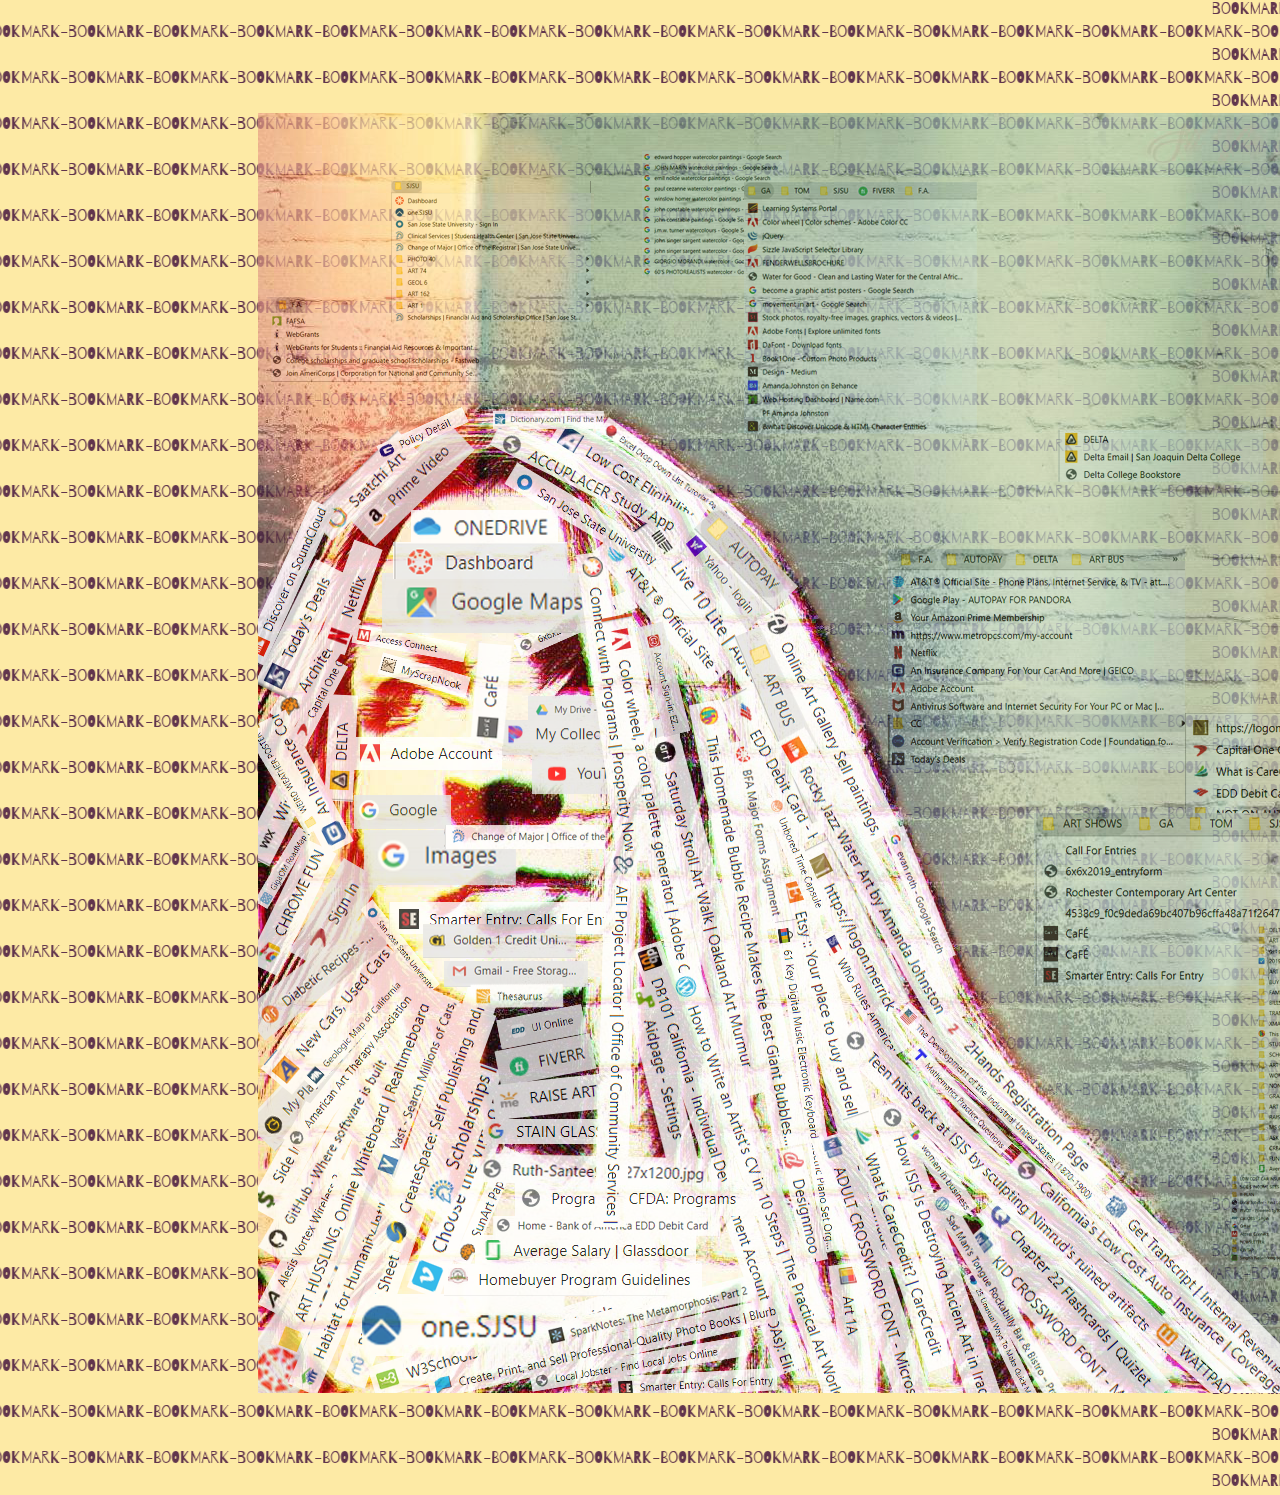
==== page_2.html @ 3cf723f8 "original launch" ====
<!DOCTYPE html>

<html>

<head>
  <meta charset=utf-8>
  <link rel="stylesheet" href="css/style.css">
  <title>Bookmark Self Portrait</title>
</head>

<body>

<div class="self">
<a href="../index.html"><img src="/images/bookmark self portrait.png" "alt=self portrait"></a>
</div>

<div class="marquee">
<marquee style="font-family:'Barrio'; color: #61354D">
  [base64]
</marquee>
<marquee direction=right style="font-family:'Barrio'; color: #61354D">
  [base64]
</marquee>
<marquee style="font-family:'Barrio'; color: #61354D">
  [base64]
</marquee>
<marquee direction=right style="font-family:'Barrio'; color: #61354D">
  [base64]
</marquee>
<marquee style="font-family:'Barrio'; color: #61354D">
  [base64]
</marquee>
<marquee direction=right style="font-family:'Barrio'; color: #61354D">
  [base64]
</marquee>
<marquee style="font-family:'Barrio'; color: #61354D">
  [base64]
</marquee>
<marquee direction=right style="font-family:'Barrio'; color: #61354D">
  [base64]
</marquee>
<marquee style="font-family:'Barrio'; color: #61354D">
  [base64]
</marquee>
<marquee direction=right style="font-family:'Barrio'; color: #61354D">
  [base64]
</marquee>
  <marquee style="font-family:'Barrio'; color: #61354D">
    [base64]
  </marquee>
  <marquee direction=right style="font-family:'Barrio'; color: #61354D">
    [base64]
  </marquee>
  <marquee style="font-family:'Barrio'; color: #61354D">
    [base64]
  </marquee>
  <marquee direction=right style="font-family:'Barrio'; color: #61354D">
    [base64]
  </marquee>
  <marquee style="font-family:'Barrio'; color: #61354D">
    [base64]
  </marquee>
  <marquee direction=right style="font-family:'Barrio'; color: #61354D">
    [base64]
  </marquee>
  <marquee style="font-family:'Barrio'; color: #61354D">
    [base64]
  </marquee>
  <marquee direction=right style="font-family:'Barrio'; color: #61354D">
    [base64]
  </marquee>
  <marquee style="font-family:'Barrio'; color: #61354D">
    [base64]
  </marquee>
  <marquee direction=right style="font-family:'Barrio'; color: #61354D">
    [base64]
  </marquee>
  <marquee style="font-family:'Barrio'; color: #61354D">
    [base64]
  </marquee>
  <marquee direction=right style="font-family:'Barrio'; color: #61354D">
    [base64]
  </marquee>
  <marquee style="font-family:'Barrio'; color: #61354D">
    [base64]
  </marquee>
  <marquee direction=right style="font-family:'Barrio'; color: #61354D">
    [base64]
  </marquee>
  <marquee style="font-family:'Barrio'; color: #61354D">
    [base64]
  </marquee>
  <marquee direction=right style="font-family:'Barrio'; color: #61354D">
    [base64]
  </marquee>
  <marquee style="font-family:'Barrio'; color: #61354D">
    [base64]
  </marquee>
  <marquee direction=right style="font-family:'Barrio'; color: #61354D">
    [base64]
  </marquee>
  <marquee style="font-family:'Barrio'; color: #61354D">
    [base64]
  </marquee>
  <marquee direction=right style="font-family:'Barrio'; color: #61354D">
    [base64]
  </marquee>
  <marquee style="font-family:'Barrio'; color: #61354D">
    [base64]
  </marquee>
  <marquee direction=right style="font-family:'Barrio'; color: #61354D">
    [base64]
  </marquee>
  <marquee style="font-family:'Barrio'; color: #61354D">
    [base64]
  </marquee>
  <marquee direction=right style="font-family:'Barrio'; color: #61354D">
    [base64]
  </marquee>
  <marquee style="font-family:'Barrio'; color: #61354D">
    [base64]
  </marquee>
  <marquee direction=right style="font-family:'Barrio'; color: #61354D">
    [base64]
  </marquee>
  <marquee style="font-family:'Barrio'; color: #61354D">
    [base64]
  </marquee>
  <marquee direction=right style="font-family:'Barrio'; color: #61354D">
    [base64]
  </marquee>
  <marquee style="font-family:'Barrio'; color: #61354D">
    [base64]
  </marquee>
  <marquee direction=right style="font-family:'Barrio'; color: #61354D">
    [base64]
  </marquee>
  <marquee style="font-family:'Barrio'; color: #61354D">
    [base64]
  </marquee>
  <marquee direction=right style="font-family:'Barrio'; color: #61354D">
    [base64]
  </marquee>
  <marquee style="font-family:'Barrio'; color: #61354D">
    [base64]
  </marquee>
<marquee direction=right style="font-family:'Barrio'; color: #61354D">
  [base64]
</marquee>
<marquee style="font-family:'Barrio'; color: #61354D">
  [base64]
</marquee>
<marquee direction=right style="font-family:'Barrio'; color: #61354D">
  [base64]
</marquee>
<marquee style="font-family:'Barrio'; color: #61354D">
  [base64]
</marquee>
<marquee direction=right style="font-family:'Barrio'; color: #61354D">
  [base64]
</marquee>
<marquee style="font-family:'Barrio'; color: #61354D">
  [base64]
</marquee>
<marquee direction=right style="font-family:'Barrio'; color: #61354D">
  [base64]
</marquee>
<marquee style="font-family:'Barrio'; color: #61354D">
  [base64]
</marquee>
<marquee direction=right style="font-family:'Barrio'; color: #61354D">
  [base64]
</marquee>
<marquee style="font-family:'Barrio'; color: #61354D">
  [base64]
</marquee>
<marquee direction=right style="font-family:'Barrio'; color: #61354D">
  [base64]
</marquee>
<marquee style="font-family:'Barrio'; color: #61354D">
  [base64]
</marquee>
<marquee direction=right style="font-family:'Barrio'; color: #61354D">
  [base64]
</marquee>
<marquee style="font-family:'Barrio'; color: #61354D">
  [base64]
</marquee>
<marquee direction=right style="font-family:'Barrio'; color: #61354D">
  [base64]
</marquee>
<marquee style="font-family:'Barrio'; color: #61354D">
  [base64]
</marquee>
<marquee direction=right style="font-family:'Barrio'; color: #61354D">
  [base64]
</marquee>
<marquee style="font-family:'Barrio'; color: #61354D">
  [base64]
</marquee>
<marquee direction=right style="font-family:'Barrio'; color: #61354D">
  [base64]
</marquee>
<marquee style="font-family:'Barrio'; color: #61354D">
  [base64]
</marquee>
<marquee direction=right style="font-family:'Barrio'; color: #61354D">
  [base64]
</marquee>
<marquee style="font-family:'Barrio'; color: #61354D">
  [base64]
</marquee>
</div>

</body>

</html>
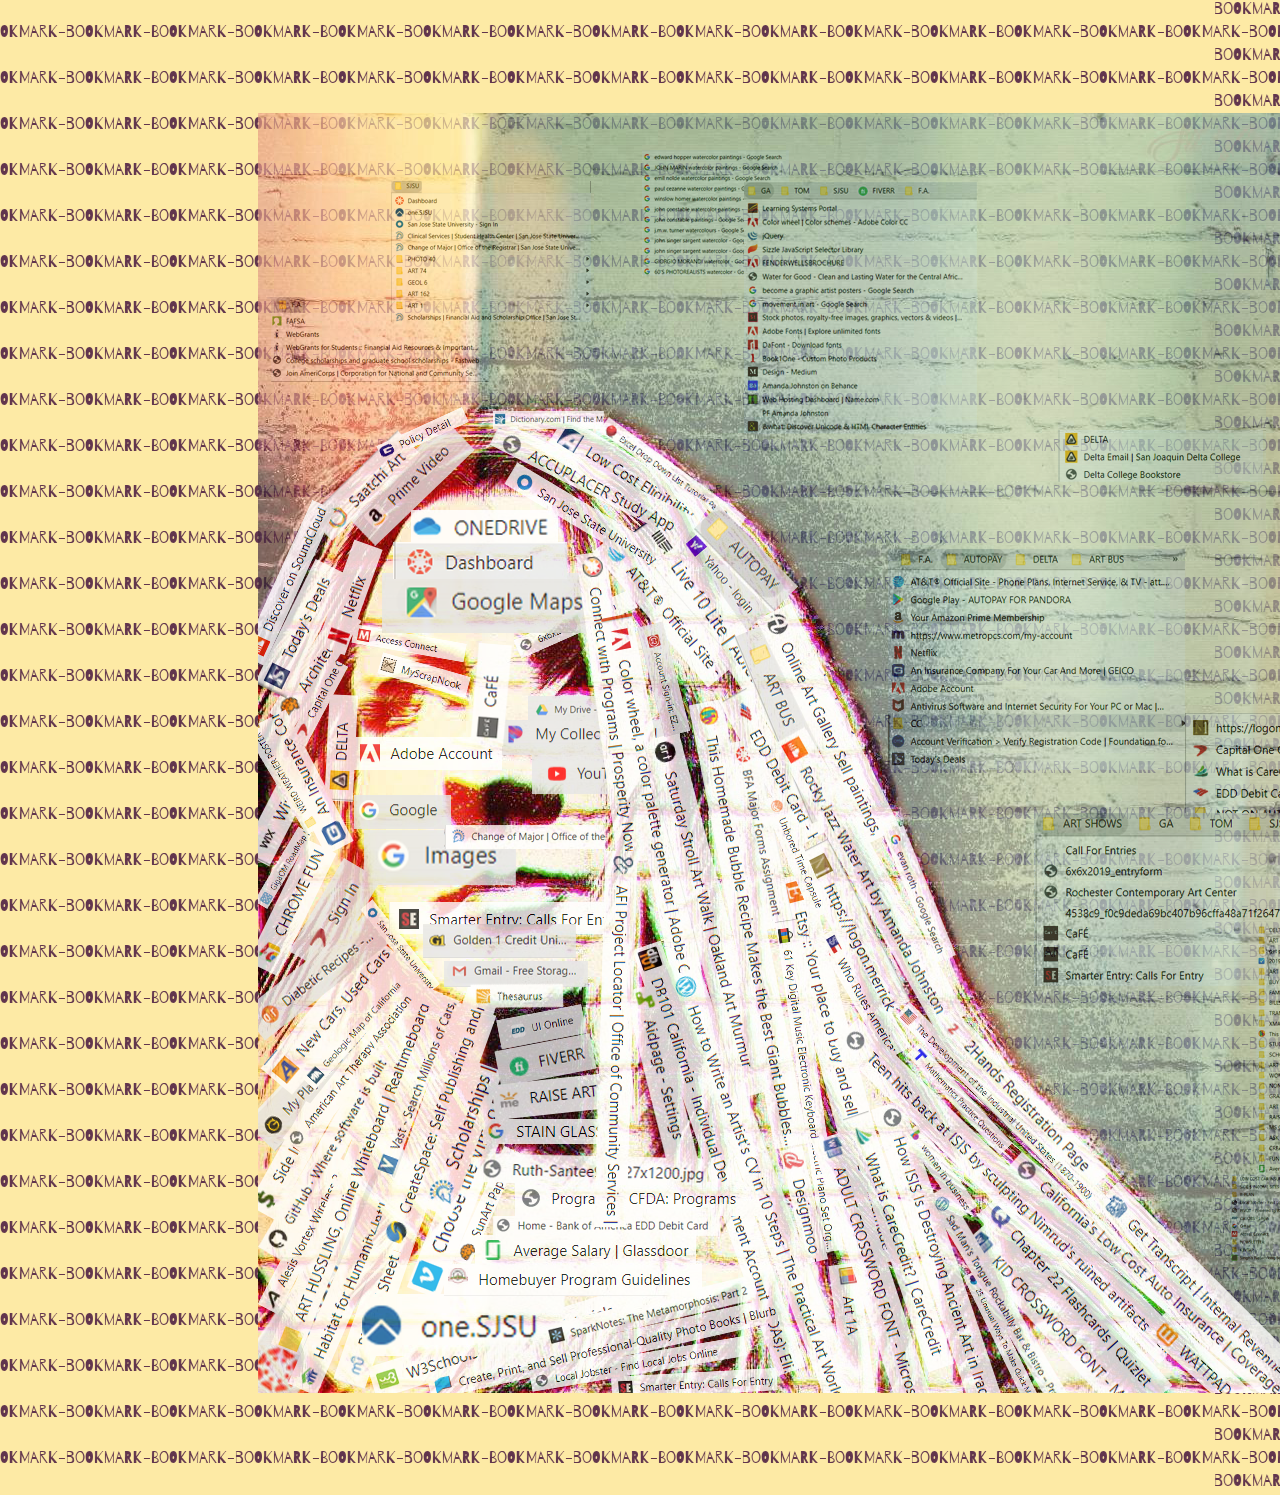
==== commit 47f6c636: "Update page_2.html" ====
--- a/page_2.html
+++ b/page_2.html
@@ -11,7 +11,7 @@
 <body>
 
 <div class="self">
-<a href="../index.html"><img src="/images/bookmark self portrait.png" "alt=self portrait"></a>
+<a href="../index.html"><img src="images/bookmark self portrait.png" "alt=self portrait"></a>
 </div>
 
 <div class="marquee">
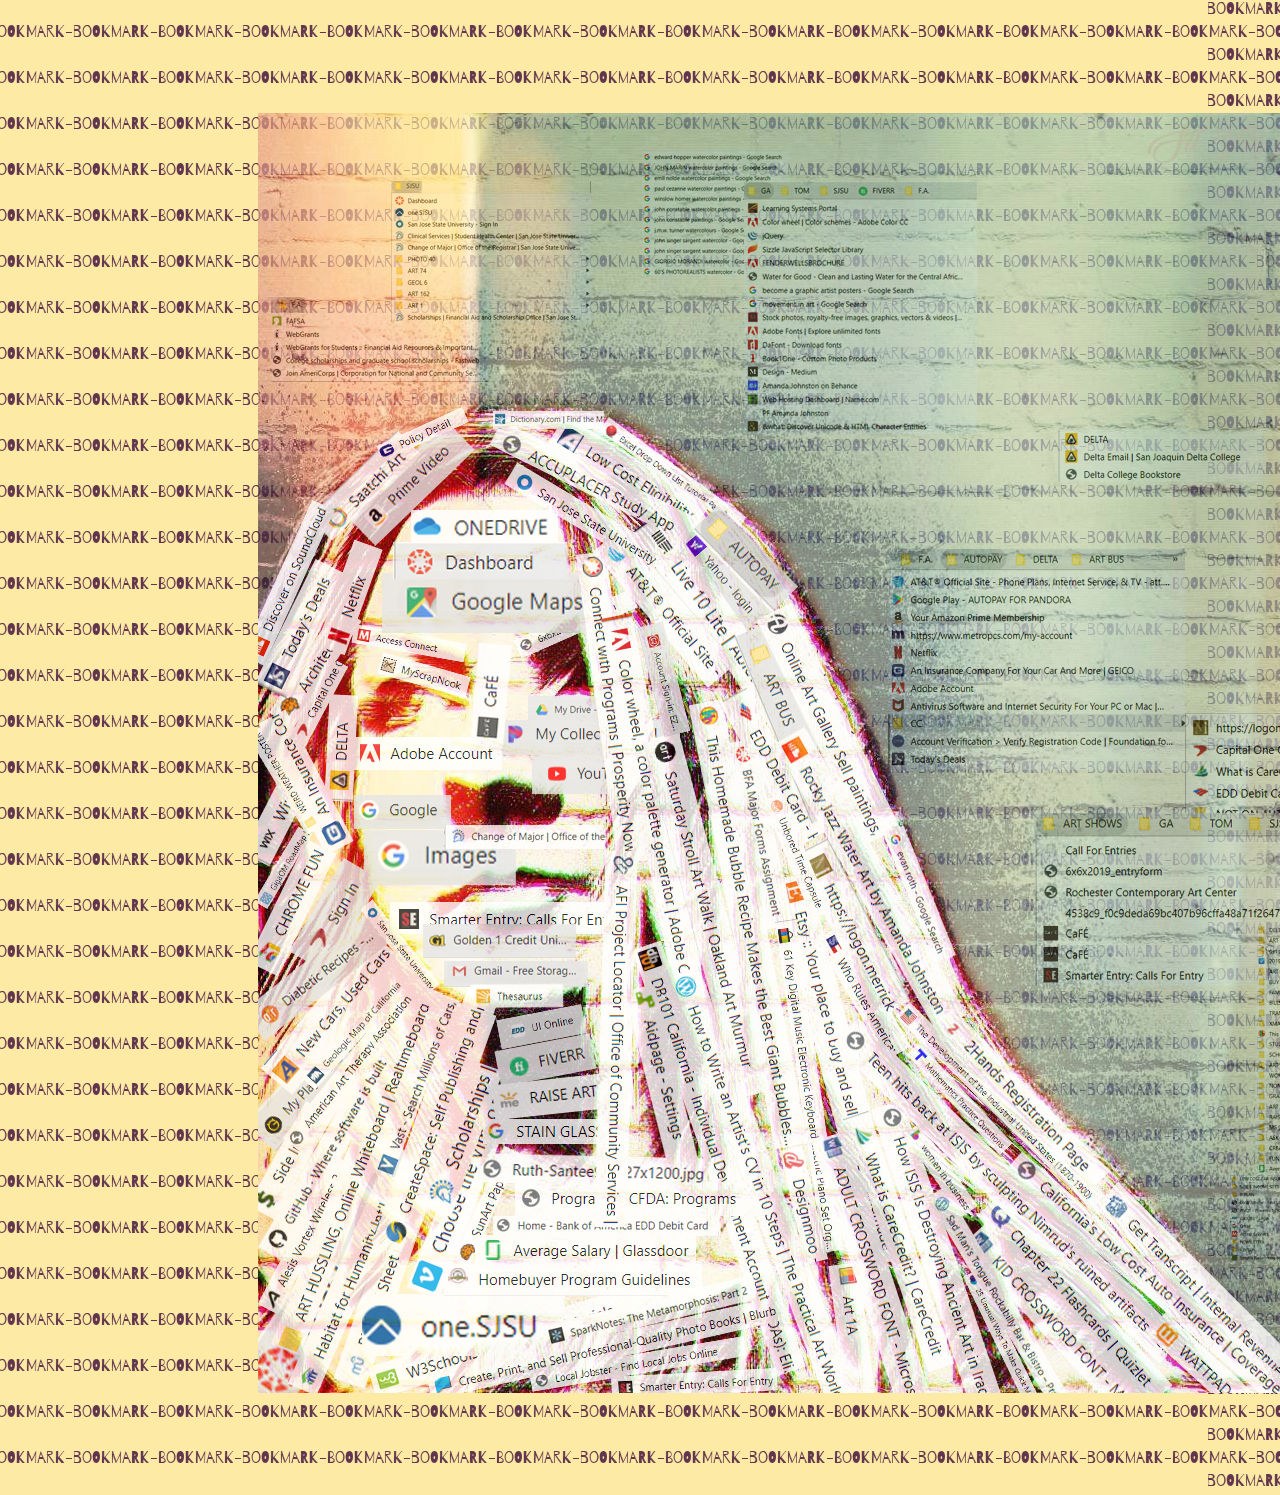
==== commit 08e67d95: "Update page_2.html" ====
--- a/page_2.html
+++ b/page_2.html
@@ -11,7 +11,7 @@
 <body>
 
 <div class="self">
-<a href="../index.html"><img src="images/bookmark self portrait.png" "alt=self portrait"></a>
+<a href="index.html"><img src="images/bookmark self portrait.png" "alt=self portrait"></a>
 </div>
 
 <div class="marquee">
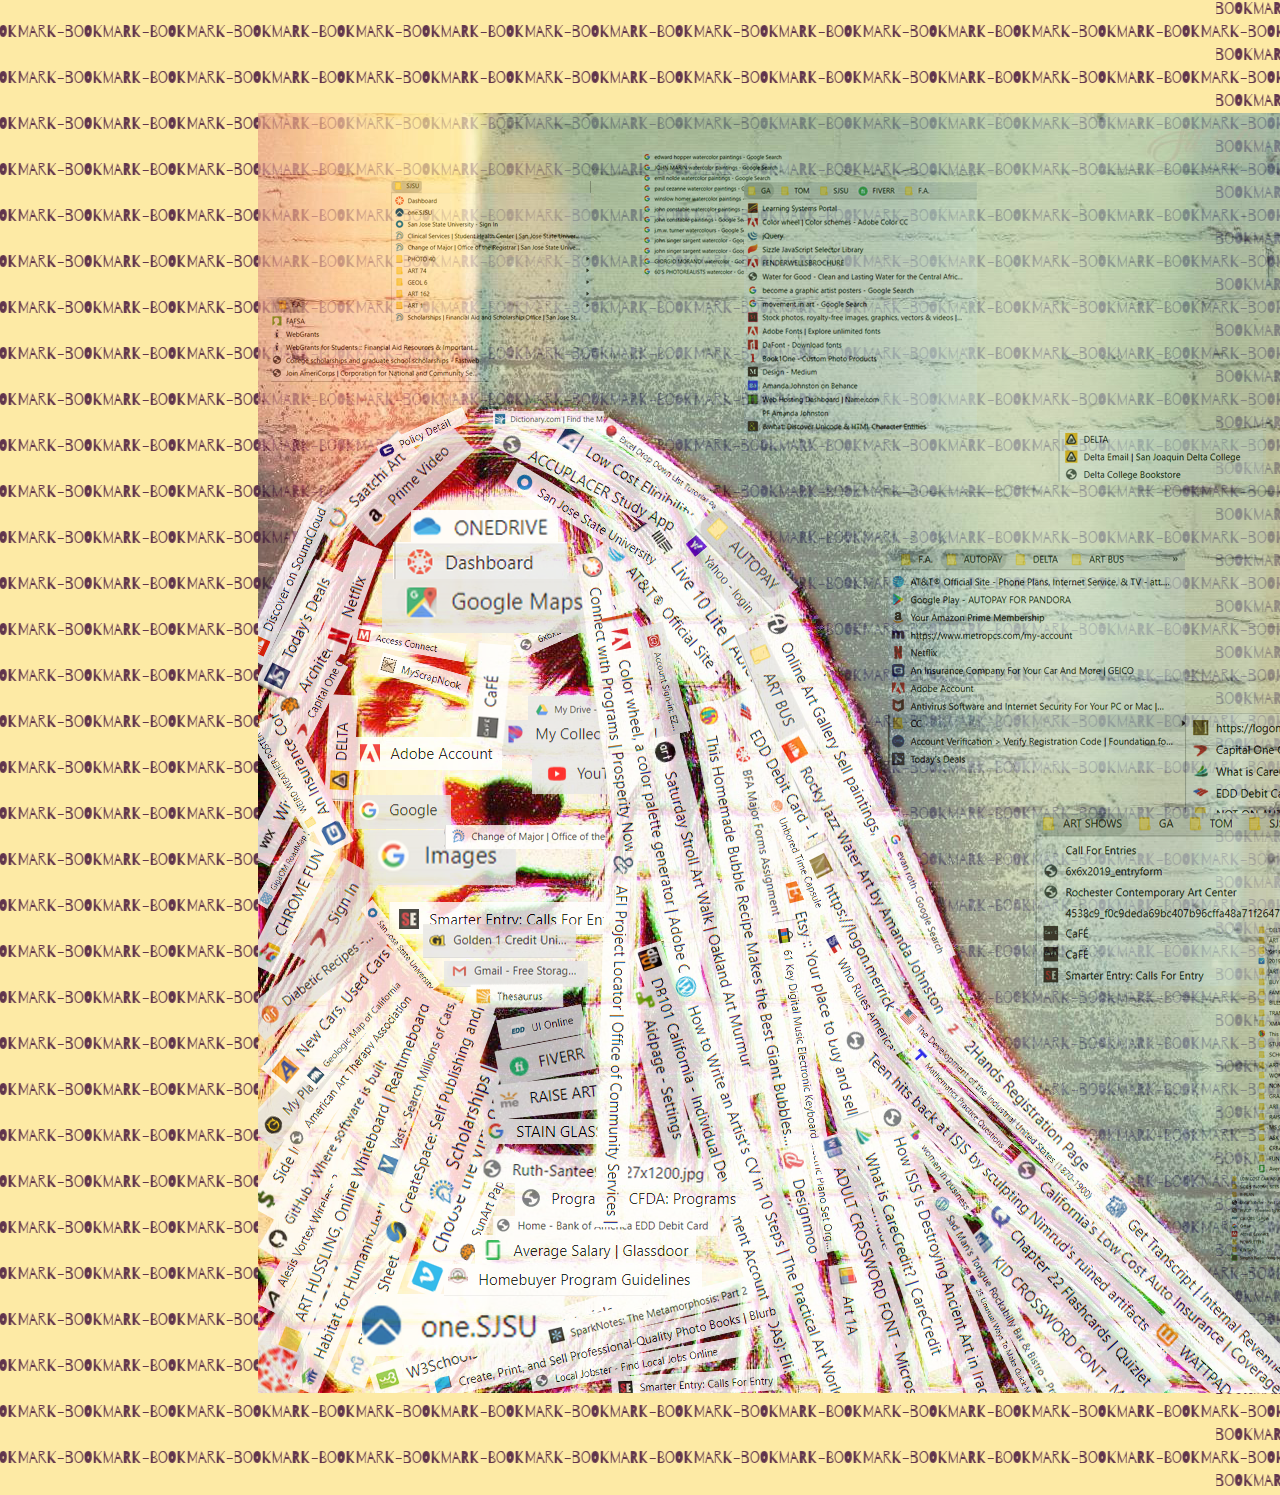
==== commit c0e4dd25: "Update page_2.html" ====
--- a/page_2.html
+++ b/page_2.html
@@ -11,7 +11,7 @@
 <body>
 
 <div class="self">
-<a href="index.html"><img src="images/bookmark self portrait.png" "alt=self portrait"></a>
+<a href="netart/index.html"><img src="images/bookmark self portrait.png" "alt=self portrait"></a>
 </div>
 
 <div class="marquee">
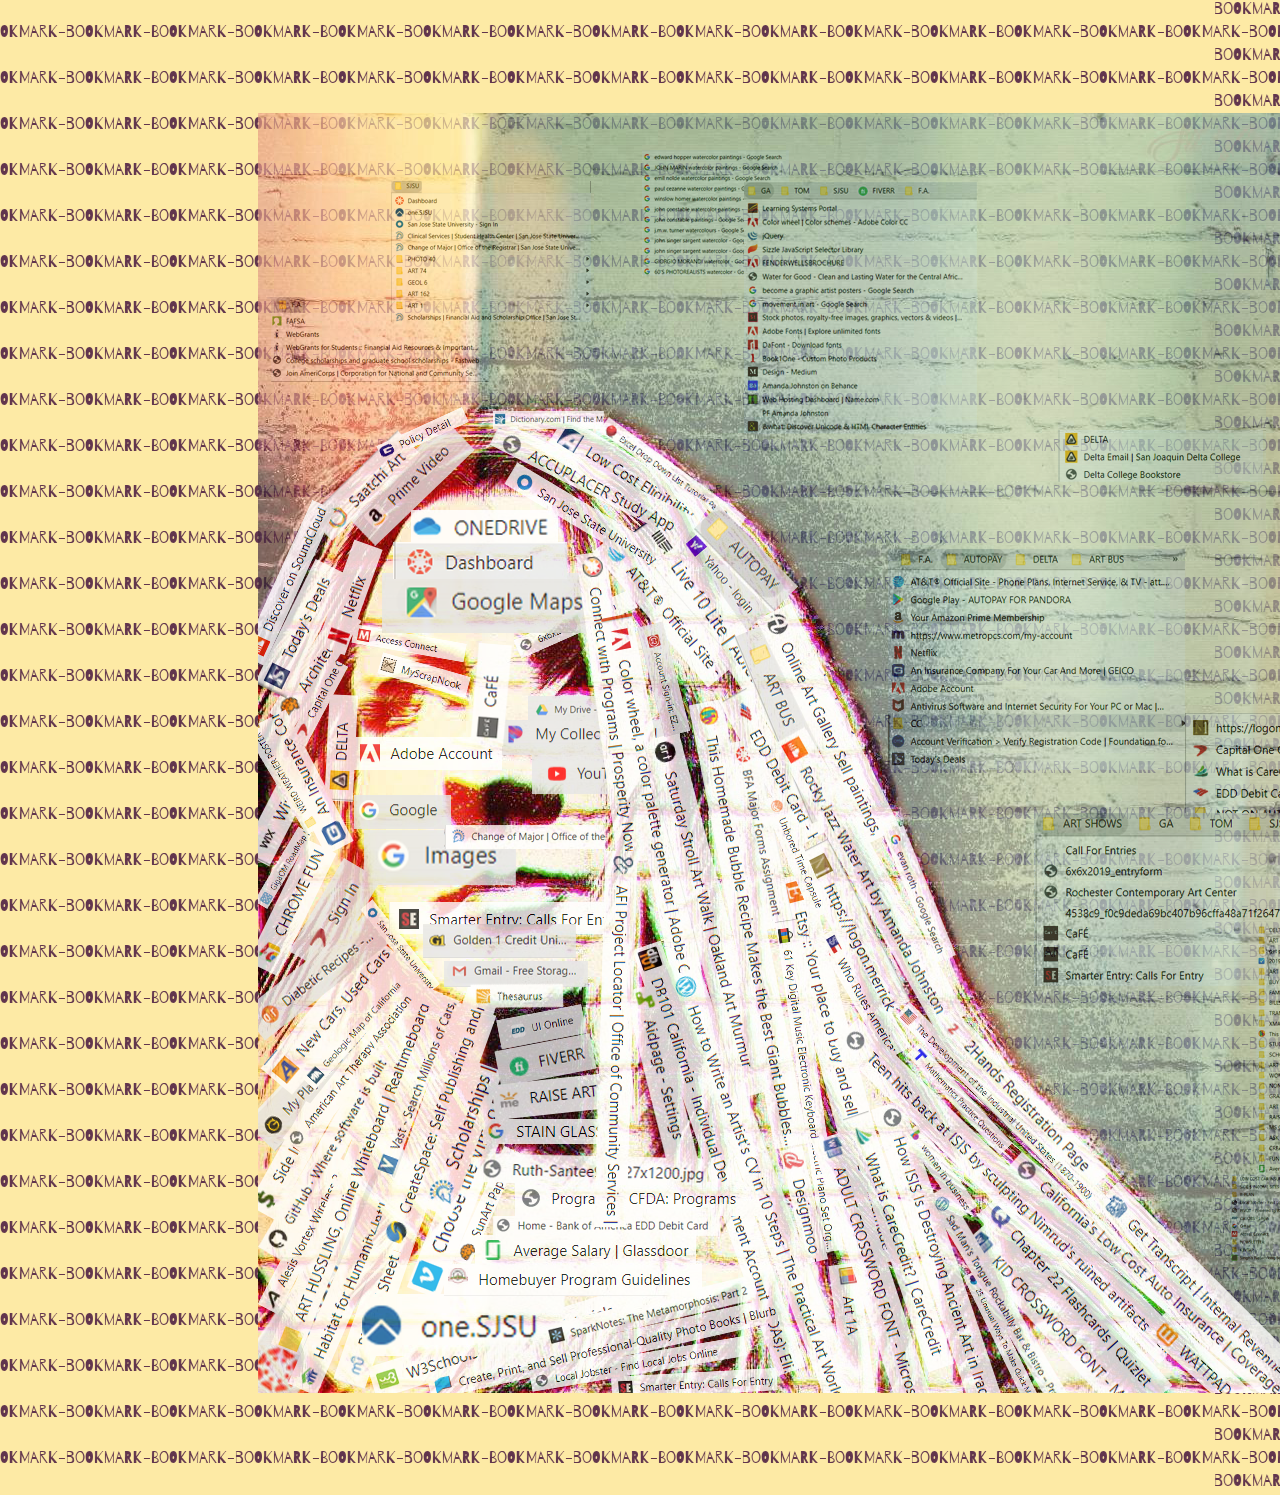
==== commit c806ed58: "Update page_2.html" ====
--- a/page_2.html
+++ b/page_2.html
@@ -11,7 +11,7 @@
 <body>
 
 <div class="self">
-<a href="netart/index.html"><img src="images/bookmark self portrait.png" "alt=self portrait"></a>
+<a href="https://amandajohnston.github.io/netart/"><img src="images/bookmark self portrait.png" "alt=self portrait"></a>
 </div>
 
 <div class="marquee">
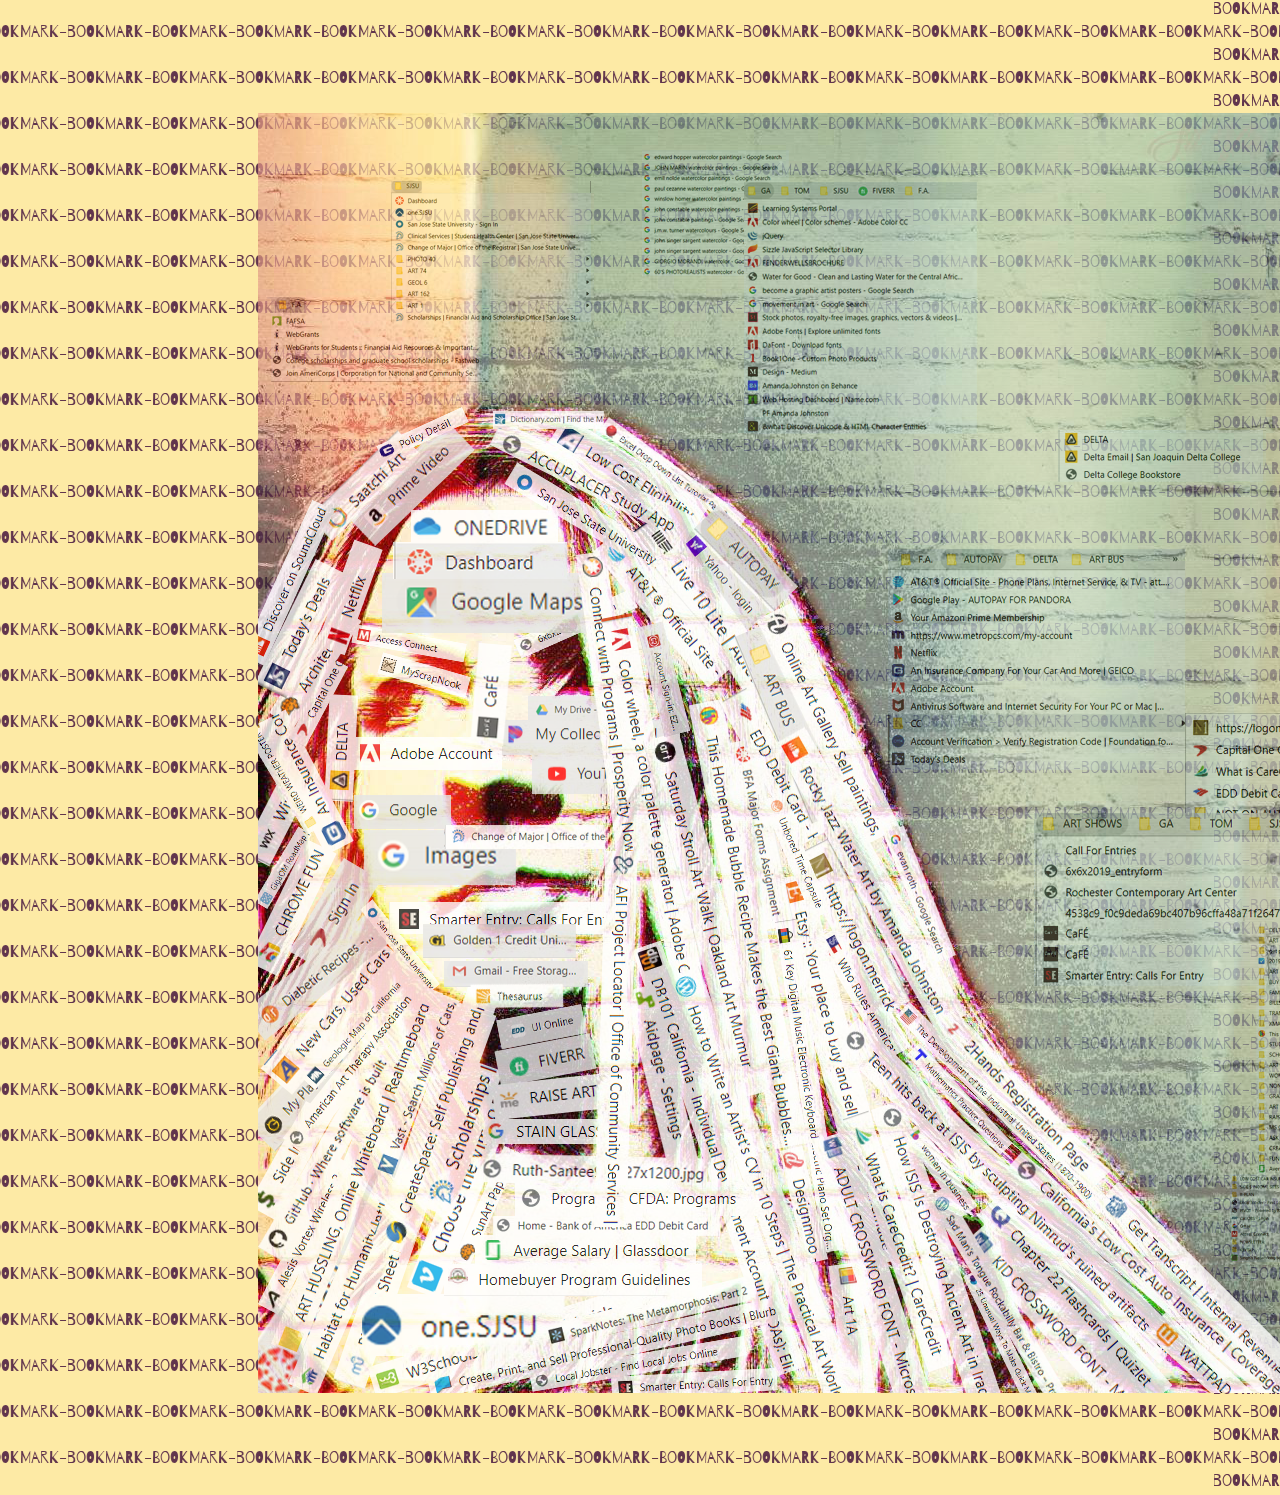
==== commit c837a1ba: "Update page_2.html" ====
--- a/page_2.html
+++ b/page_2.html
@@ -11,7 +11,7 @@
 <body>
 
 <div class="self">
-<a href="https://amandajohnston.github.io/netart/"><img src="images/bookmark self portrait.png" "alt=self portrait"></a>
+<a href="index.html"><img src="images/bookmark self portrait.png" "alt=self portrait"></a>
 </div>
 
 <div class="marquee">
